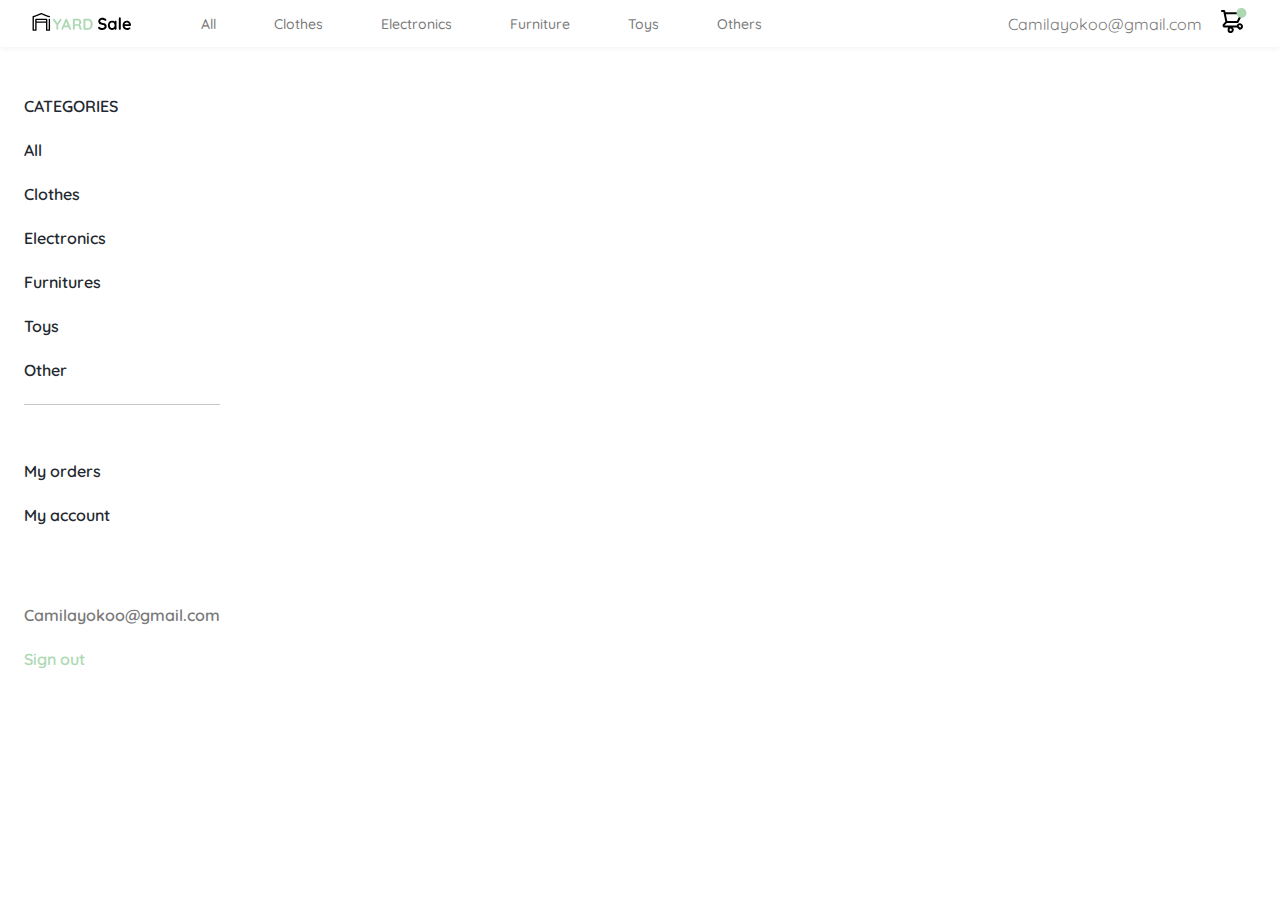
==== frames/nav.html @ d3347aa2 "prueba" ====
<!DOCTYPE html>
<html lang="en">
<head>
    <meta charset="UTF-8">
    <meta http-equiv="X-UA-Compatible" content="IE=edge">
    <meta name="viewport" content="width=device-width, initial-scale=1.0">
    <link rel="stylesheet" href="../style.css">
    <title>Document</title>
</head>
<body>
    <nav>
        <img src="/icons/icon_menu.svg" alt="menu icon" class="iconmenu">

        <div class="navleft">
            <img src="/logos/logo_yard_sale.svg" alt="" width="100px">
            <ul>
                <li><a href="#">All</a></li>
                <li><a href="#">Clothes</a></li>
                <li><a href="#">Electronics</a></li>
                <li><a href="#">Furniture</a></li>
                <li><a href="#">Toys</a></li>
                <li><a href="#">Others</a></li>
            </ul>
        </div>

        <div class="navright">
            <ul>
                <li id="navEmail"><span>Camilayokoo@gmail.com</span></li>
                <li><img src="/icons/icon_shopping_cart_notification.svg" alt="">
            </ul>
        </div>

        <div class="opcionesDesktop inactive">
            <ul>
                <li><a href="#">My orders</a></li>
                <li><a href="#">My account</a></li>
                <li><a href="#">Sign out</a></li>
            </ul>
        </div>

        <div class="opcionesMobile">
            <ul>
                <li><a href="#">CATEGORIES</a></li>
                <li><a href="#">All</a></li>
                <li><a href="#">Clothes</a></li>
                <li><a href="#">Electronics</a></li>
                <li><a href="#">Furnitures</a></li>
                <li><a href="#">Toys</a></li>
                <li><a href="#">Other</a></li>
            </ul>
            <ul>
                <li><a href="#">My orders</a></li>
                <li><a href="#">My account</a></li>
            </ul>
            <ul>
                <li><a id="resend" href="#">Camilayokoo@gmail.com</a></li>
                <li><a href="#">Sign out</a></li>
            </ul>
        </div>
    </nav>

    <script src="../script.js"></script>
</body>
---- style.css ----
@import url('https://fonts.googleapis.com/css2?family=Quicksand:wght@300;400;500;600;700&family=Roboto:ital,wght@0,400;0,700;1,100&display=swap');


body {
    margin: 0;
    font-family: 'Quicksand';
}

:root {
    --hospitalGreen: #ACD9B2;
    --dark: #797979;
    --black: #232830;
    --veryLightPink: #C7C7C7;
    --textInputField: #F7F7F7;
    --white: #FFFFFF;

}


h1 {
 font-size: 1.125rem;
 font-weight: 600;
}

h2 {
    font-size: 1.125rem;
    font-weight: 400;
}

h3 {
    font-size: 1rem;
    font-weight: 600;
}

h4 {
    font-size: 1rem;
    font-weight: 500; 
 }

h5 {
   font-size: 1rem;
   font-weight: 400; 
}

h6 {
    font-size: 0.875rem;
    font-weight: 600;
}

p {
    font-size: 0.875rem;
    font-weight: 400;
    color: var(--dark);
}

/* NAV */

nav {
    box-shadow: 0px 3px 5px var(--textInputField);
    display: flex;
    align-items: center;
    justify-content: space-between;
    padding: 8px 32px;
}

.iconmenu {
    display: none;
}

.navleft ul, .navright ul {
    list-style: none;
    padding: 0;
    display: flex;
    align-items: center;
    margin: 0;
}

.navleft {
    display: flex;
    gap: 40px;
}

.navleft li a {
    font-weight: 500;
    margin: 0px 16px;
    padding: 6px 12px;
    color: var(--dark);
    border: 1px solid #FFFFFF;
    border-radius: 8px;
}

.navleft li a:hover {
    color: var(--hospitalGreen);
    border: 1px solid var(--hospitalGreen);
    border-radius: 8px;
}

.navright li {
    margin-left: 16px;
}

.navright span {
    color: var(--dark);
}


/*LOGIN*/

.content {
    width: 100%;
    height: 100vh;
    display: flex;
    flex-direction: column;
    align-items: center;
    margin-top: 40px;
}

.title {
    width: 40%;
    margin-bottom: 32px;
    color: var(--black);
    text-align: center;
    display: flex;
    flex-direction: column;
}

.titleEdit {
    width: 40%;
    margin-bottom: 32px;
    color: var(--black);
    text-align: start;
    display: flex;
    flex-direction: column;
}

.logoEnFrame {
    height: 40px;
    display: none;
    margin-bottom: 32px;
}

form {
    width: 40%;
    display: flex;
    flex-direction: column;
    gap: 24px;
}

.date {
    display: flex;
    flex-direction: column;
    gap: 8px;
}

label {
    font-size: 1rem;
    font-weight: 600;
    color: var(--black);
}

.info {
    font-size: 1rem;
    font-weight: 400;
    margin: 8px 0px;
}

input {
    width: auto;
    padding: 12px;
    border-radius: 8px;
    border: unset;
    background-color: var(--textInputField);
}

::placeholder {
    font-size: 1rem;
    font-weight: 400;
}

.button {
    width: 100%;
    font-size: 1rem;
    font-weight: 400;
    color: var(--white);
    background-color: var(--hospitalGreen);
    border: unset;
    padding: 16px;
    border-radius: 8px;
}

.buttonSecondary {
    width: 100%;
    font-size: 1rem;
    font-weight: 400;
    color: var(--hospitalGreen);
    background-color: var(--white);
    border: unset;
    padding: 16px;
    border: 2px solid var(--hospitalGreen);
    border-radius: 8px;
}

.buttonicon {
    width: 100%;
    font-size: 1rem;
    font-weight: 400;
    color: var(--white);
    background-color: var(--hospitalGreen);
    border: unset;
    padding: 16px;
    border-radius: 8px;
    display: flex;
    flex-direction: row;
    align-items: center;
    justify-content: center;
    gap: 8px;
}

.botton {
    position:absolute;
    top: 80vh;
    margin-left: 30%;
    margin-right: 30%;
    width: 40%;
}



/* SEND EMAIL */
.sendEmail {
    width: 200px;
    height: 200px;
    background-color: var(--textInputField);
    border-radius: 50%;
    display: flex;
    justify-content: center;
    align-items: center;
    margin: 56px 0px;
}

.help {
    margin: 32px 0px;
    display: flex;
    flex-direction: column;
    gap: 16px;
    width: 40%;
    align-items: center;
    text-align: center;
}

a {
    font-size: 0.875rem;
    font-weight: 400;
    color: var(--hospitalGreen);
    text-decoration: none;
    cursor: pointer;
}

#resend {
    color: var(--dark);
}

.help span {
    color: var(--hospitalGreen);
    text-transform: uppercase;
    font-weight: 600;
}


/*HOME*/

.conteinerCard {
    display: grid;
    grid-template-columns: repeat(auto-fill,240px);
    gap: 16px;
    place-content: center;
    margin-top: 56px;
}

.card {
    width: 240px;
}

.card img {
    width: 100%;
    height: 240px;
    border-radius: 16px 16px 0px 0px;
    object-fit: cover;
}

.productInfo {
    display: flex;
    flex-direction: row;
    justify-content: space-between;
    align-items: center;
    margin: 8px 0px;
}

.productInfo h1 {
    margin: 0;
    margin-bottom: 4px;
}

.productInfo p {
    margin: 0;
}

figure {
    margin: 0;
    margin-right: 4px;
}

.productInfo figure img {
    width: 40px;
    height: 40px;
}

/*MENU DESKTOP*/
.search {
    display: flex;
    flex-direction: row;
    gap: 32px;
    align-items: center;
    margin-top: 24px;
    margin-left: 5%;
}

.search div {
    display: flex;
    flex-direction: row;
    align-items: center;
    gap: 8px;
}

.search h3, .search h5 {
    margin: 0;
}

.inputsearch {
    height: 24px;
    background-image: url(/icons/search.svg);
    background-size: contain;
    background-repeat: no-repeat;
    padding: 0px 56px;
    border: 8px solid var(--textInputField);
    box-sizing:content-box;
}

.iconflecha {
    rotate: 90deg;
}

.opcionesDesktop {
    position: absolute;
    top: 48px;
    right: 72px;
    background-color: var(--white);
    width: 100px;
    box-shadow: -2px 2px 5px var(--veryLightPink);
    border-radius: 4px;
    padding: 24px;
}

#navEmail {
    cursor: pointer;
}

.inactive {
    display: none;
}

.opcionesDesktop ul {
    list-style: none;
    margin: 0;
    padding: 0;
}

.opcionesDesktop ul li {
    text-align: end;
    margin-bottom: 16px; 
}

.opcionesDesktop ul li:last-child {
    margin-bottom: 0px;  
}

.opcionesDesktop a {
    display: inline-block;
    font-size: 1rem;
    font-weight: 600;
    color: var(--black);
}

.opcionesDesktop ul li:last-child a{
    color: var(--hospitalGreen);
    padding-top: 20px;
    border-top: 1px solid var(--veryLightPink);
}

/*MENU MOBILE*/

.opcionesMobile {
    position: absolute;
    top: 48px;
    left: 0;
    padding: 24px;
    display: flex;
    flex-direction: column;
    gap: 32px;
}

.opcionesMobile ul {
    list-style: none;
    margin: 0;
    padding: 0;
}

.opcionesMobile a {
    display: block;
    margin: 24px 0px;
    font-size: 1rem;
    font-weight: 600;
    color: var(--black);
}

.opcionesMobile ul:last-child a {
    color: var(--hospitalGreen);
}

.opcionesMobile ul:first-child{
    border-bottom: 1px solid var(--veryLightPink);
}

/* SHOPPING CAR */

.summary {
    width: 40%;
    display: flex;
    flex-direction: row;
    align-items: center;
    justify-content: space-between;
    background-color: var(--textInputField);
    padding: 8px 16px;
    border-radius: 8px;
    margin-bottom: 24px;
}

.summary div h3  {
    margin: 0;
}
.summary div p  {
    margin: 0;
}

.cardshopping {
    width: 40%;
    display: flex;
    flex-direction: row;
    justify-content: space-between;
    align-items: center;
    margin-bottom: 16px;
}

.cardshopping div {
    display: flex;
    flex-direction: row;
    gap: 8px;
    align-items: center;
}


.cardshopping figure img {
    width: 80px;
    height: 80px;
    margin: 0;
    border-radius: 8px;
    object-fit: cover;
}

.cardshopping div h5 {
    margin: 0;
}


/* MY ORDERS */

.order {
    width: 40%;
    display: flex;
    flex-direction: row;
    align-items: center;
    justify-content: space-between;
    margin-bottom: 24px;
}

.orderlook {
    display: flex;
    flex-direction: row;
    gap: 8px;
}

.order div h3  {
    margin: 0;
}
.order div p  {
    margin: 0;
}


/* PRODUCTS DETAILS */

aside {
    width: 480px;
    height: 100vh;
    display: flex;
    flex-direction: column;
    position: absolute;
    right: 0;
    gap: 24px;
    box-shadow: 3px 0px 5px var(--veryLightPink);
}

.fotoproducto{
    width: 100%;
    height: 480px;
    object-fit: cover;
}

.fotoproducto:hover {
    cursor: pointer;
}

.details {
    padding: 16px;
}

.details h1 {
    margin: 0px 0px 8px 0px;
} 

.details h5 {
    margin: 0px 0px 16px 0px;
    color: var(--dark);
} 

.iconclose {
    position: absolute;
    left: 8px;
    top: 8px;
    background-color: #FFFFFF;
    border-radius: 50%;
    padding: 8px;
}

.iconclose:hover {
    cursor: pointer;
}

.bottondetails {
    position:absolute;
    top: 80vh;
    width: 90%;
}


/* ASIDE SHOPPING CAR*/

.titleshopping {
    display: flex;
    flex-direction: row;
    gap: 24px;
    padding: 0px 16px;
}

.cardcart {
    display: flex;
    flex-direction: row;
    align-items: center;
    justify-content: space-between;
    padding: 0px 16px;
}

.cardcart div {
    display: flex;
    flex-direction: row;
    gap: 16px;
    align-items: center;
}


.cardcart figure img {
    width: 80px;
    height: 80px;
    margin: 0;
    border-radius: 8px;
    object-fit: cover;
}

.cardcart div h5 {
    margin: 0;
}

.total {
    margin-left: 5%;
    margin-right: 5%;
    box-sizing: border-box;
    display: flex;
    flex-direction: row;
    align-items: center;
    justify-content: space-between;
    background-color: var(--textInputField);
    padding: 8px 16px;
    border-radius: 8px;
    margin-bottom: 24px;
}

.total div h3  {
    margin: 0;
}

.bottonCheck {
    margin-left: 5%;
    margin-right: 5%;
}


@media (max-width: 980px) {
    .iconmenu {
        display: block;
    }
    
    .navleft {
        display: flex;
        gap: 40px;
    }
    
    .navleft ul {
        display: none;
    }
}

@media (max-width:640px){
    
    
    .navright span {
        display: none;
    }

    .title {
        width: 60%;
    }

    form {
        width: 60%;
    }

    .help {
        width: 60%;
    }

    .botton {
        position:absolute;
        top: 90vh;
        margin-left: 20%;
        margin-right: 20%;
        width: 60%;
    }

    .summary {
        width: 70%;
        margin-bottom: 16px;
    }
        
    .cardshopping {
        width: 80%;
        margin-bottom: 8px;
    }

    .order {
        width: 80%;
        margin-bottom: 16px;
    }
}



@media (max-width: 480px) {
    .search {
        display: flex;
        flex-direction: column;
        gap: 16px;
        align-items: center;
        margin-top: 24px;
        margin-left: unset;
    }

    .title {
        width: 80%;
    }

    .logoEnFrame {
        display: block;
    }

    form {
        width: 80%;
    }


    .help {
        width: 80%;
    }

    .botton {
        position:absolute;
        top: 90vh;
        margin-left: 10%;
        margin-right: 10%;
        width: 80%;
    }

    .conteinerCard {
        display: grid;
        grid-template-columns: repeat(auto-fill, 160px);
        gap: 16px;
        place-content: center;
        margin-top: 56px;
    }
    
    .card {
        width: 160px;
    }
    
    .card img {
        width: 100%;
        height: 160px;
        border-radius: 16px 16px 0px 0px;
        object-fit: cover;
    }

    .productInfo figure img {
        width: 32px;
        height: 32px;
    }

    .productInfo {
        margin: 4px 0px;
    }
    
    .productInfo h1 {
        margin: 0;
        margin-bottom: 0px;
    }

    .summary {
        width: 85%;
        margin-bottom: 16px;
    }
        
    .cardshopping {
        width: 90%;
        margin-bottom: 8px;
    }

    #titledisplay {
        display: none;
    }

    .order {
        width: 90%;
        margin-bottom: 16px;
    }

    aside {
        width: 100%;
        height: 100vh;
        position: unset;
        gap: 16px;
        box-shadow: unset;
    }

    .fotoproducto{
        width: 100%;
        height: 240px;
        object-fit: cover;
    }

}
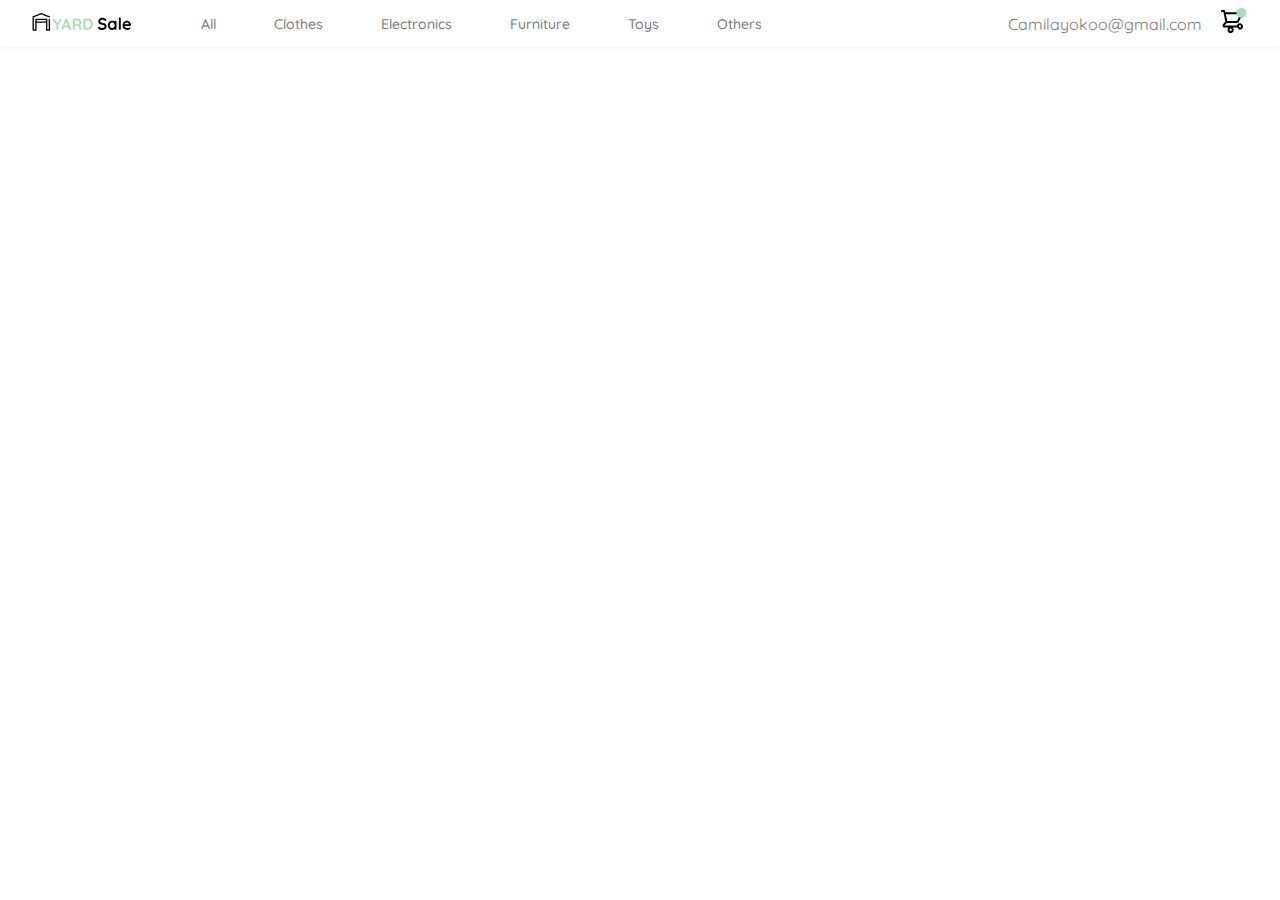
==== commit 6cae7d35: "js" ====
--- a/frames/nav.html
+++ b/frames/nav.html
@@ -26,7 +26,7 @@
         <div class="navright">
             <ul>
                 <li id="navEmail"><span>Camilayokoo@gmail.com</span></li>
-                <li><img src="/icons/icon_shopping_cart_notification.svg" alt="">
+                <li><img src="/icons/icon_shopping_cart_notification.svg" alt="carrito de compras" class="shoppingIcon">
             </ul>
         </div>
 
@@ -38,7 +38,7 @@
             </ul>
         </div>
 
-        <div class="opcionesMobile">
+        <div class="opcionesMobile inactive">
             <ul>
                 <li><a href="#">CATEGORIES</a></li>
                 <li><a href="#">All</a></li>
@@ -59,5 +59,57 @@
         </div>
     </nav>
 
+    <aside class="shoppingCart inactive">
+        <div class="titleshopping" >
+            <img src="/icons/flecha.svg" alt="" width="24px">
+            <h1>Shopping cart</h1>
+        </div>  
+
+        <div class="cardcart">
+            <div>
+            <figure><img src="/products/plant1.jpg" alt=""></figure>
+            <h5>Plant</h5>
+            </div>
+            <div>
+            <h1>$120,00</h1>
+            <img src="/icons/icon_close.png" alt="" width="16px">
+            </div>
+        </div>
+
+        <div class="cardcart">
+            <div>
+            <figure><img src="/products/plant1.jpg" alt=""></figure>
+            <h5>Plant</h5>
+            </div>
+            <div>
+            <h1>$120,00</h1>
+            <img src="/icons/icon_close.png" alt="" width="16px">
+            </div>
+        </div>
+
+        <div class="cardcart">
+            <div>
+            <figure><img src="/products/plant1.jpg" alt=""></figure>
+            <h5>Plant</h5>
+            </div>
+            <div>
+            <h1>$120,00</h1>
+            <img src="/icons/icon_close.png" alt="" width="16px">
+            </div>
+        </div>
+
+
+        <div class="total">
+            <div>
+                <h3>Total</h3>
+            </div>
+            <h1>$560.00</h1>
+        </div>
+        <div class="bottonCheck">
+        <button class="button">Check out</button>
+        </div>
+
+    </aside>
+
     <script src="../script.js"></script>
 </body>--- a/style.css
+++ b/style.css
@@ -62,6 +62,8 @@
     align-items: center;
     justify-content: space-between;
     padding: 8px 32px;
+    position: sticky;
+    top: 0px;
 }
 
 .iconmenu {
@@ -366,10 +368,6 @@
     cursor: pointer;
 }
 
-.inactive {
-    display: none;
-}
-
 .opcionesDesktop ul {
     list-style: none;
     margin: 0;
@@ -408,6 +406,8 @@
     display: flex;
     flex-direction: column;
     gap: 32px;
+    box-shadow: 2px 2px 5px var(--veryLightPink);
+    border-radius: 4px;
 }
 
 .opcionesMobile ul {
@@ -430,6 +430,10 @@
 
 .opcionesMobile ul:first-child{
     border-bottom: 1px solid var(--veryLightPink);
+}
+
+.inactive {
+    display: none;
 }
 
 /* SHOPPING CAR */
@@ -519,6 +523,7 @@
     right: 0;
     gap: 24px;
     box-shadow: 3px 0px 5px var(--veryLightPink);
+    background-color: var(--white);
 }
 
 .fotoproducto{
@@ -680,6 +685,10 @@
     .order {
         width: 80%;
         margin-bottom: 16px;
+    }
+
+    .opcionesDesktop {
+        display: none;
     }
 }
 
